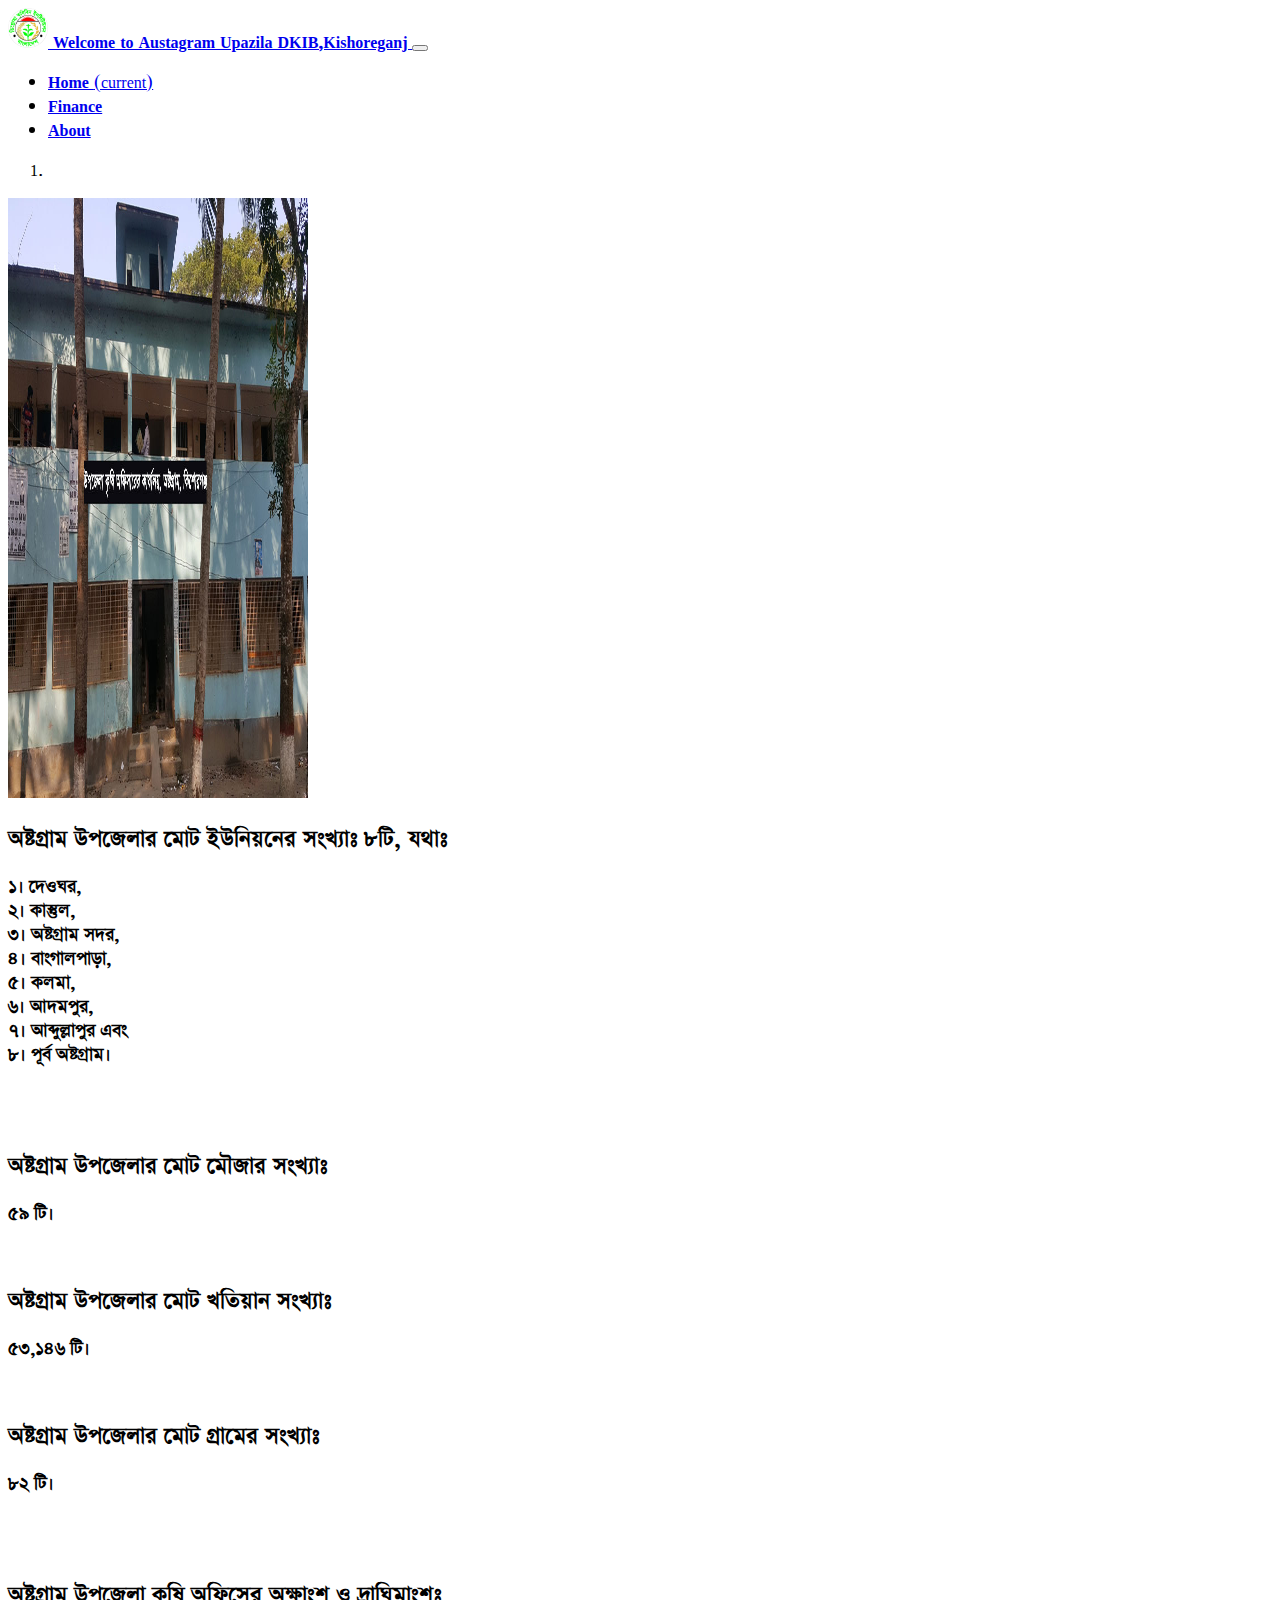
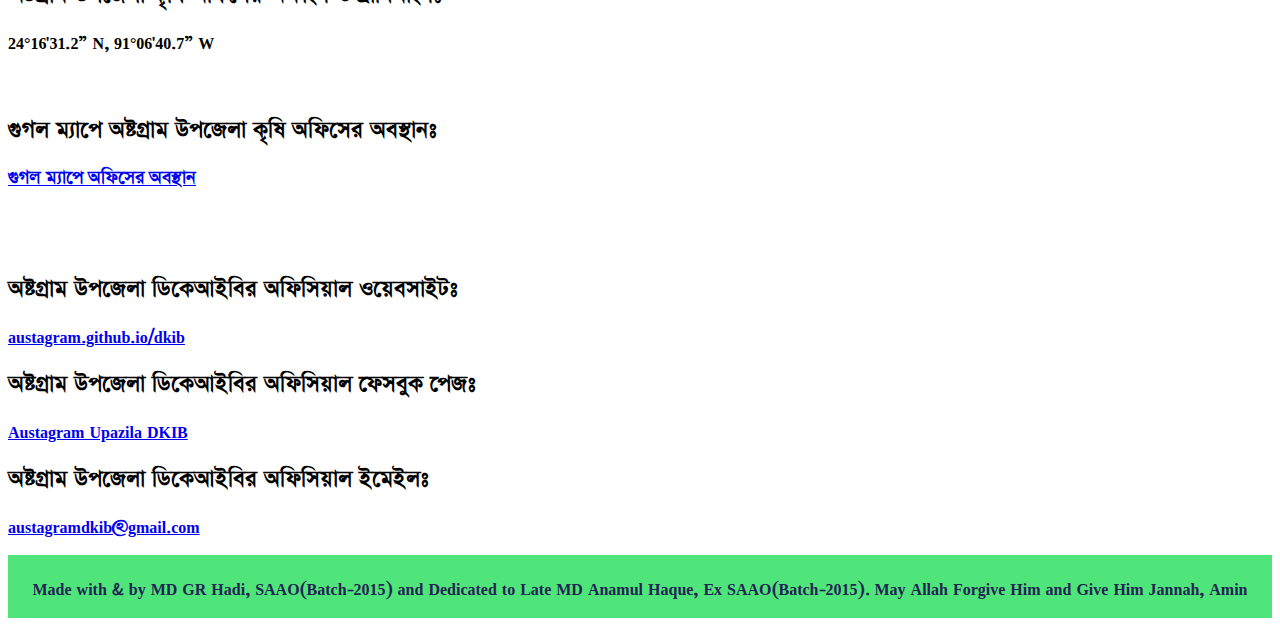
==== about.html @ fd550863 "Add files via upload" ====
<!doctype html>
<html lang="en">
  <head>
    <!-- Required meta tags -->
    <meta charset="utf-8">
    <meta name="viewport" content="width=device-width, initial-scale=1, shrink-to-fit=no">
	<meta name="description" content="Farmer and Agriculture are the part and heart of My country: Bangladesh. We,the Sub Assistant Agriculture Officers(SAAO) are tried our best to serve the Nation. Because We(SAAO) love farmer,Agriculture.">
	<meta name="robots" content="index, follow">

    <!-- Bootstrap CSS -->
    <link rel="stylesheet" href="https://stackpath.bootstrapcdn.com/bootstrap/4.1.3/css/bootstrap.min.css" integrity="sha384-MCw98/SFnGE8fJT3GXwEOngsV7Zt27NXFoaoApmYm81iuXoPkFOJwJ8ERdknLPMO" crossorigin="anonymous">

	<link rel="stylesheet" href="https://use.fontawesome.com/releases/v5.6.3/css/all.css" integrity="sha384-UHRtZLI+pbxtHCWp1t77Bi1L4ZtiqrqD80Kn4Z8NTSRyMA2Fd33n5dQ8lWUE00s/" crossorigin="anonymous">
	
	<!-- Font Style -->
	<!-- Font Style -->
	<link rel="stylesheet" href="style.css">
	
	
	<link rel="icon" href="logo2.ico">
    <title>Austagram Upazila DKIB, Kishoreganj</title>
	
  </head>
  
  <body>
        <nav class="navbar fixed-top navbar-expand-lg navbar-dark bg-primary">
          <a class="navbar-brand" href="index.html">
          <img src="logo2.ico" width="40" height="40" alt="">
          <b> Welcome to Austagram Upazila DKIB,Kishoreganj </b> </a>
         <button class="navbar-toggler" type="button" data-toggle="collapse" data-target="#navbarNav" aria-controls="navbarNav" aria-expanded="false" aria-label="Toggle navigation">
         <span class="navbar-toggler-icon"></span>
         </button>
  <div class="collapse navbar-collapse" id="navbarNav">
    <ul class="navbar-nav">
      <li class="nav-item active">
        <a class="nav-link" href="index.html"> <b> Home </b> <span class="sr-only">(current)</span> </a> 
      </li>
      <li class="nav-item">
        <a class="nav-link" href="finance.html"> <b> Finance </b> </a>
      </li>
      <li class="nav-item">
        <a class="nav-link" href="about.html"> <b>  About </b> </a>
      </li>
    </ul>
  </div>
</nav>
  
  
  <div id="carouselExampleIndicators" class="carousel slide" data-ride="carousel">
       <ol class="carousel-indicators">
           <li data-target="#carouselExampleIndicators" data-slide-to="0" class="active"></li>
      </ol>
  <div class="carousel-inner">
    <div class="carousel-item active">
      <img class="d-block w-100" src="333.jpg" height="600" width="300" alt=" ">
    </div>
    </div>
	  
 </div>
  
 
  
  <div class="container">
  <div class="jumbotron">
  
  <p style="font-size:20px;"><b>অষ্টগ্রাম উপজেলার মোট ইউনিয়নের সংখ্যাঃ<b> ৮টি, যথাঃ</p>
  <p>১। দেওঘর,<br>২। কাস্তুল,<br>৩। অষ্টগ্রাম সদর,<br>৪। বাংগালপাড়া,<br>৫। কলমা,<br>৬। আদমপুর,<br>৭। আব্দুল্লাপুর এবং<br>৮। পূর্ব অষ্টগ্রাম।</p><br><br>



<p style="font-size:20px;"><b>অষ্টগ্রাম উপজেলার মোট মৌজার সংখ্যাঃ</p></b> <p>৫৯ টি।</p><br>
<p style="font-size:20px;"><b>অষ্টগ্রাম উপজেলার মোট খতিয়ান সংখ্যাঃ</p></b> <p>৫৩,১৪৬ টি।</p><br>
<p style="font-size:20px;"><b>অষ্টগ্রাম উপজেলার মোট গ্রামের সংখ্যাঃ</p></b> <p>৮২ টি।</p><br><br>

<p style="font-size:20px;"><b>অষ্টগ্রাম উপজেলা কৃষি অফিসের অক্ষাংশ ও দ্রাঘিমাংশঃ</p></b> <p>24°16'31.2” N, 91°06'40.7” W</p><br>
<p style="font-size:20px;"><b>গুগল ম্যাপে অষ্টগ্রাম উপজেলা কৃষি অফিসের অবস্থানঃ</p></b> <a href="https://goo.gl/maps/VRCsMrHJLbz" target="_blank"> <p>গুগল ম্যাপে অফিসের অবস্থান</p></a><br><br>
<p style="font-size:20px;"> <b>অষ্টগ্রাম উপজেলা ডিকেআইবির অফিসিয়াল ওয়েবসাইটঃ</b></p> <p><a href="austagram.github.io/dkib" target="_blank"> <b> austagram.github.io/dkib</b> </a></p>
<p style="font-size:20px;"> <b>অষ্টগ্রাম উপজেলা ডিকেআইবির অফিসিয়াল ফেসবুক পেজঃ</b></p> <p><a href="https://goo.gl/2Cz5bA" target="_blank"> <b>Austagram Upazila DKIB</b> </a></p> </b>
<p style="font-size:20px;"> <b>অষ্টগ্রাম উপজেলা ডিকেআইবির অফিসিয়াল ইমেইলঃ</b></p> <p><a href="https://goo.gl/XTJCcG" target="_blank"> <b> austagramdkib@gmail.com</b> </a></p> </b>


  
  
  
  
  
  
  
  
  
  
</div>
</div>
  
  
 
<!-- FOOTER -->
<!-- FOOTER -->
<div class="footer">
<div class="container-fluid" style="color:#212553; position:relative; bottom:0px; padding-top:6px; padding-bottom:1px; max-width:100%; background-color:#50E57A; text-align:center; margin-bottom:0px; margin-top:0px;">
<p> <strong>Made with  <i class="fas fa-heart fa-x fa-spin" style="color: red;"> </i> & <i class="fas fa-laugh fa-x" style="color: blue;"></i> by MD GR Hadi, SAAO(Batch-2015) and Dedicated to Late MD Anamul Haque, Ex SAAO(Batch-2015). <i class="far fa-sad-tear fa-x" style="color: black;"></i>    May Allah Forgive Him and Give Him Jannah, Amin  <i class="fas fa-pray fa-x" style="color: black;"></i> </strong>  </p >
</div>
</div>
	

    <!-- Optional JavaScript -->
    <!-- jQuery first, then Popper.js, then Bootstrap JS -->
    <script src="https://code.jquery.com/jquery-3.3.1.slim.min.js" integrity="sha384-q8i/X+965DzO0rT7abK41JStQIAqVgRVzpbzo5smXKp4YfRvH+8abtTE1Pi6jizo" crossorigin="anonymous"></script>
    <script src="https://cdnjs.cloudflare.com/ajax/libs/popper.js/1.14.3/umd/popper.min.js" integrity="sha384-ZMP7rVo3mIykV+2+9J3UJ46jBk0WLaUAdn689aCwoqbBJiSnjAK/l8WvCWPIPm49" crossorigin="anonymous"></script>
    <script src="https://stackpath.bootstrapcdn.com/bootstrap/4.1.3/js/bootstrap.min.js" integrity="sha384-ChfqqxuZUCnJSK3+MXmPNIyE6ZbWh2IMqE241rYiqJxyMiZ6OW/JmZQ5stwEULTy" crossorigin="anonymous"></script>
  </body>
</html>
---- style.css ----
@font-face {
  font-family: 'AdorshoLipi';
  src: url('font/AdorshoLipi.eot');
  src: url('font/AdorshoLipi.woff') format('woff'),
       url('font/AdorshoLipi.ttf') format('truetype'),
       url('font/AdorshoLipi.svg#AdorshoLipi') format('svg'),
       url('font/AdorshoLipi.eot?#iefix') format('embedded-opentype');
  font-weight: normal;
  font-style: normal;
}


body
    {font-family:AdorshoLipi;
	
	

	}
	
.hadi{font-size:19px;}
.icon{font-family:'Times New Roman', 'arial';}
.card-title{font-size:19px;}
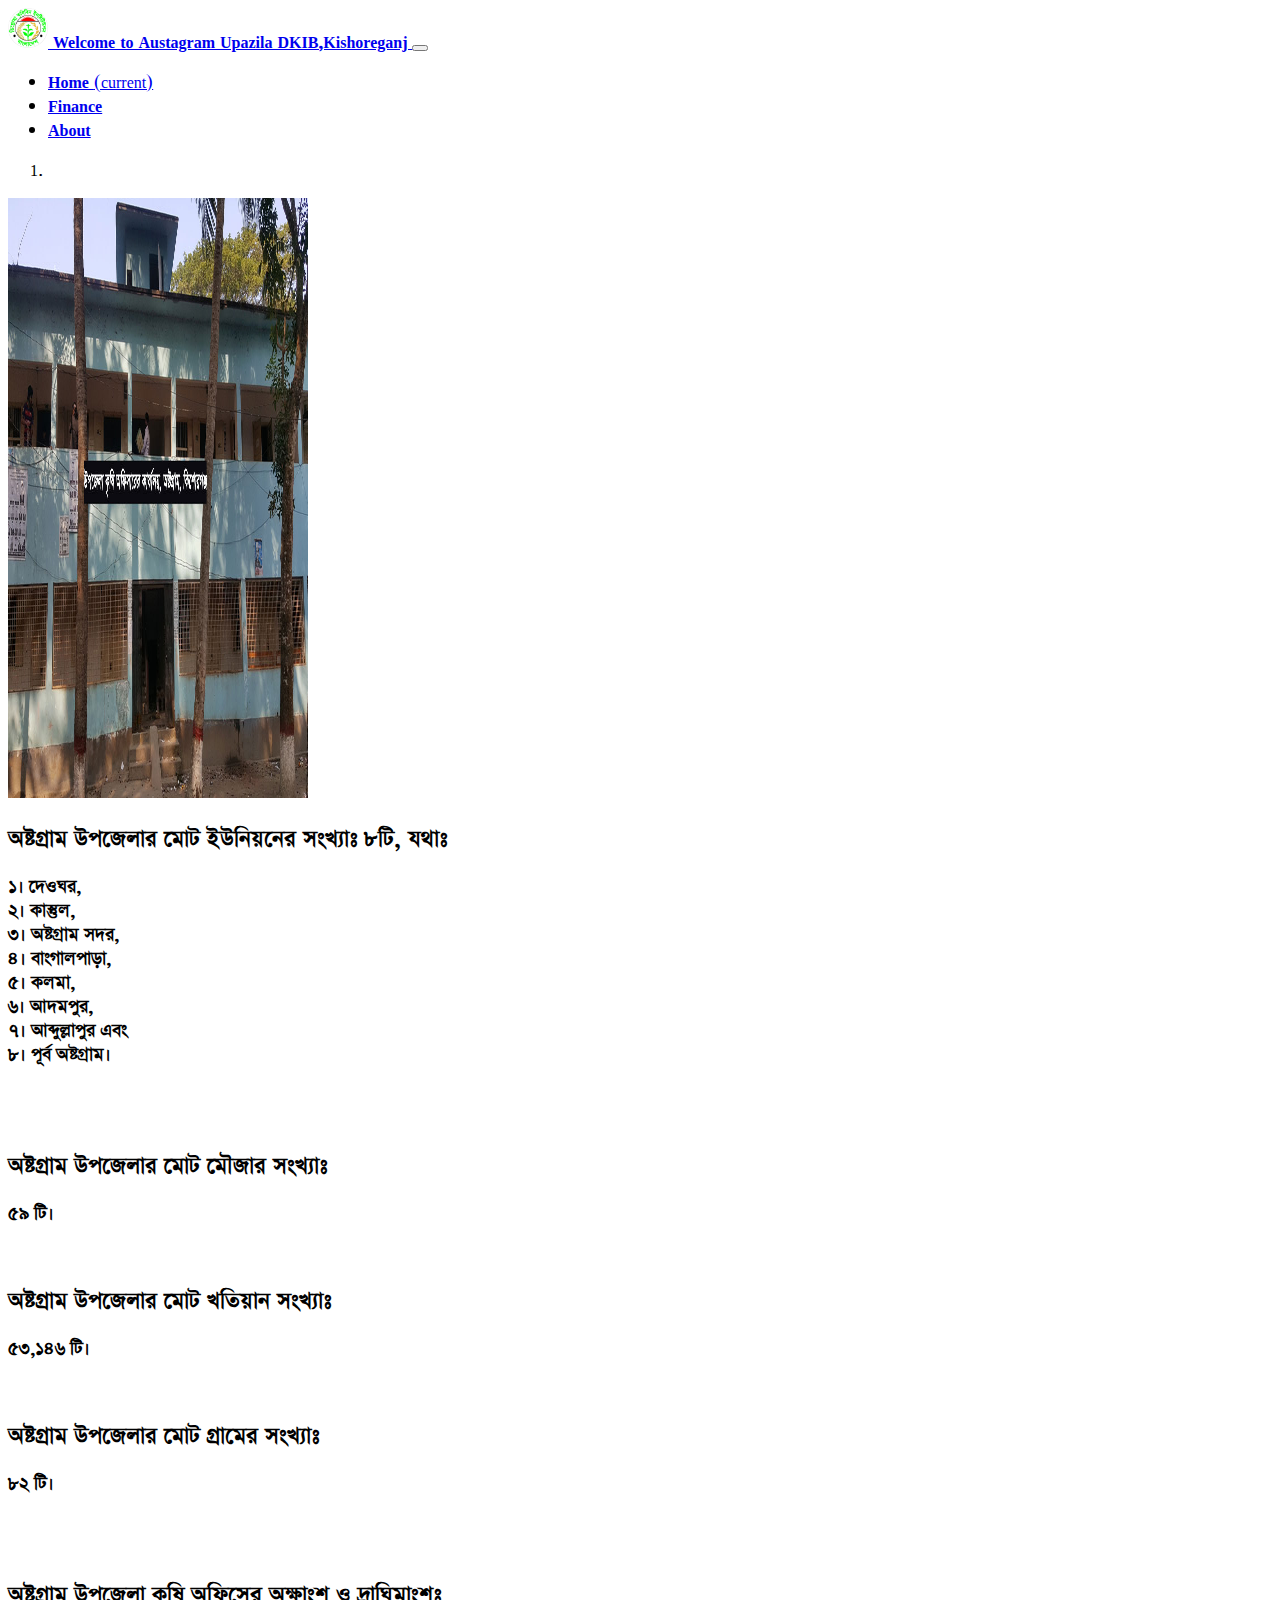
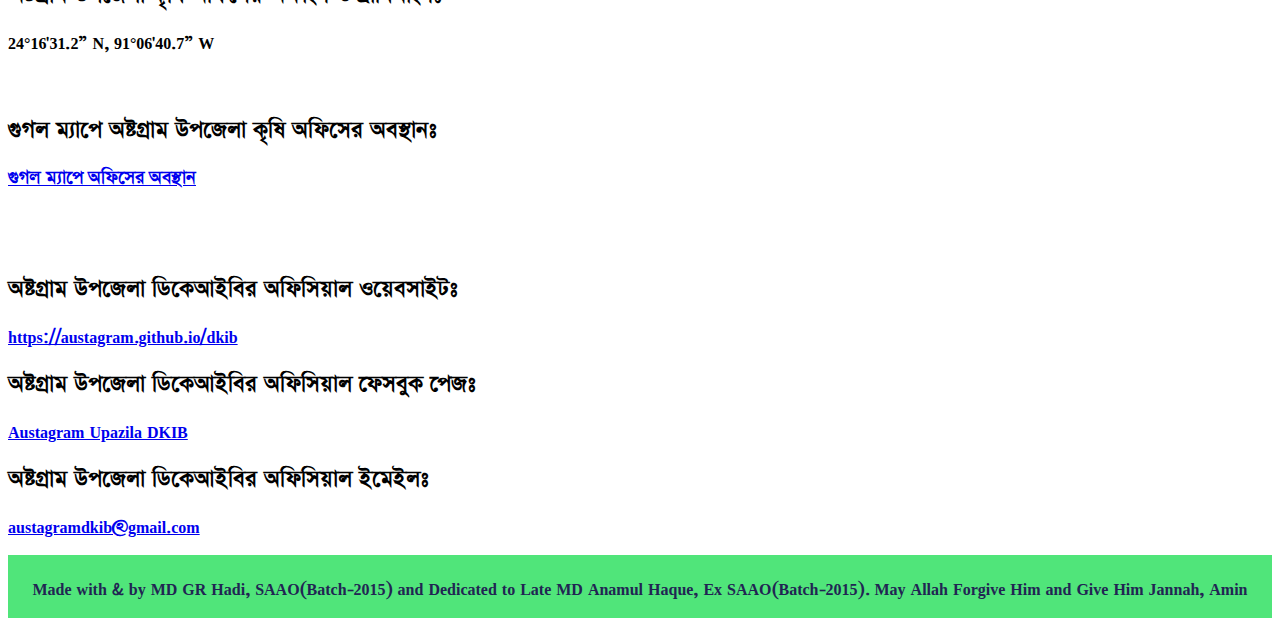
==== commit 5f9b1b86: "Update about.html" ====
--- a/about.html
+++ b/about.html
@@ -74,8 +74,8 @@
 
 <p style="font-size:20px;"><b>অষ্টগ্রাম উপজেলা কৃষি অফিসের অক্ষাংশ ও দ্রাঘিমাংশঃ</p></b> <p>24°16'31.2” N, 91°06'40.7” W</p><br>
 <p style="font-size:20px;"><b>গুগল ম্যাপে অষ্টগ্রাম উপজেলা কৃষি অফিসের অবস্থানঃ</p></b> <a href="https://goo.gl/maps/VRCsMrHJLbz" target="_blank"> <p>গুগল ম্যাপে অফিসের অবস্থান</p></a><br><br>
-<p style="font-size:20px;"> <b>অষ্টগ্রাম উপজেলা ডিকেআইবির অফিসিয়াল ওয়েবসাইটঃ</b></p> <p><a href="austagram.github.io/dkib" target="_blank"> <b> austagram.github.io/dkib</b> </a></p>
-<p style="font-size:20px;"> <b>অষ্টগ্রাম উপজেলা ডিকেআইবির অফিসিয়াল ফেসবুক পেজঃ</b></p> <p><a href="https://goo.gl/2Cz5bA" target="_blank"> <b>Austagram Upazila DKIB</b> </a></p> </b>
+<p style="font-size:20px;"> <b>অষ্টগ্রাম উপজেলা ডিকেআইবির অফিসিয়াল ওয়েবসাইটঃ</b></p> <p><a href="https://austagram.github.io/dkib" target="_blank"> <b> https://austagram.github.io/dkib</b> </a></p>
+<p style="font-size:20px;"> <b>অষ্টগ্রাম উপজেলা ডিকেআইবির অফিসিয়াল ফেসবুক পেজঃ</b></p> <p><a href="https://goo.gl/2Cz5bA" target="_blank"> <b> Austagram Upazila DKIB</b> </a></p> </b>
 <p style="font-size:20px;"> <b>অষ্টগ্রাম উপজেলা ডিকেআইবির অফিসিয়াল ইমেইলঃ</b></p> <p><a href="https://goo.gl/XTJCcG" target="_blank"> <b> austagramdkib@gmail.com</b> </a></p> </b>
 
 
@@ -109,4 +109,4 @@
     <script src="https://cdnjs.cloudflare.com/ajax/libs/popper.js/1.14.3/umd/popper.min.js" integrity="sha384-ZMP7rVo3mIykV+2+9J3UJ46jBk0WLaUAdn689aCwoqbBJiSnjAK/l8WvCWPIPm49" crossorigin="anonymous"></script>
     <script src="https://stackpath.bootstrapcdn.com/bootstrap/4.1.3/js/bootstrap.min.js" integrity="sha384-ChfqqxuZUCnJSK3+MXmPNIyE6ZbWh2IMqE241rYiqJxyMiZ6OW/JmZQ5stwEULTy" crossorigin="anonymous"></script>
   </body>
-</html>+</html>
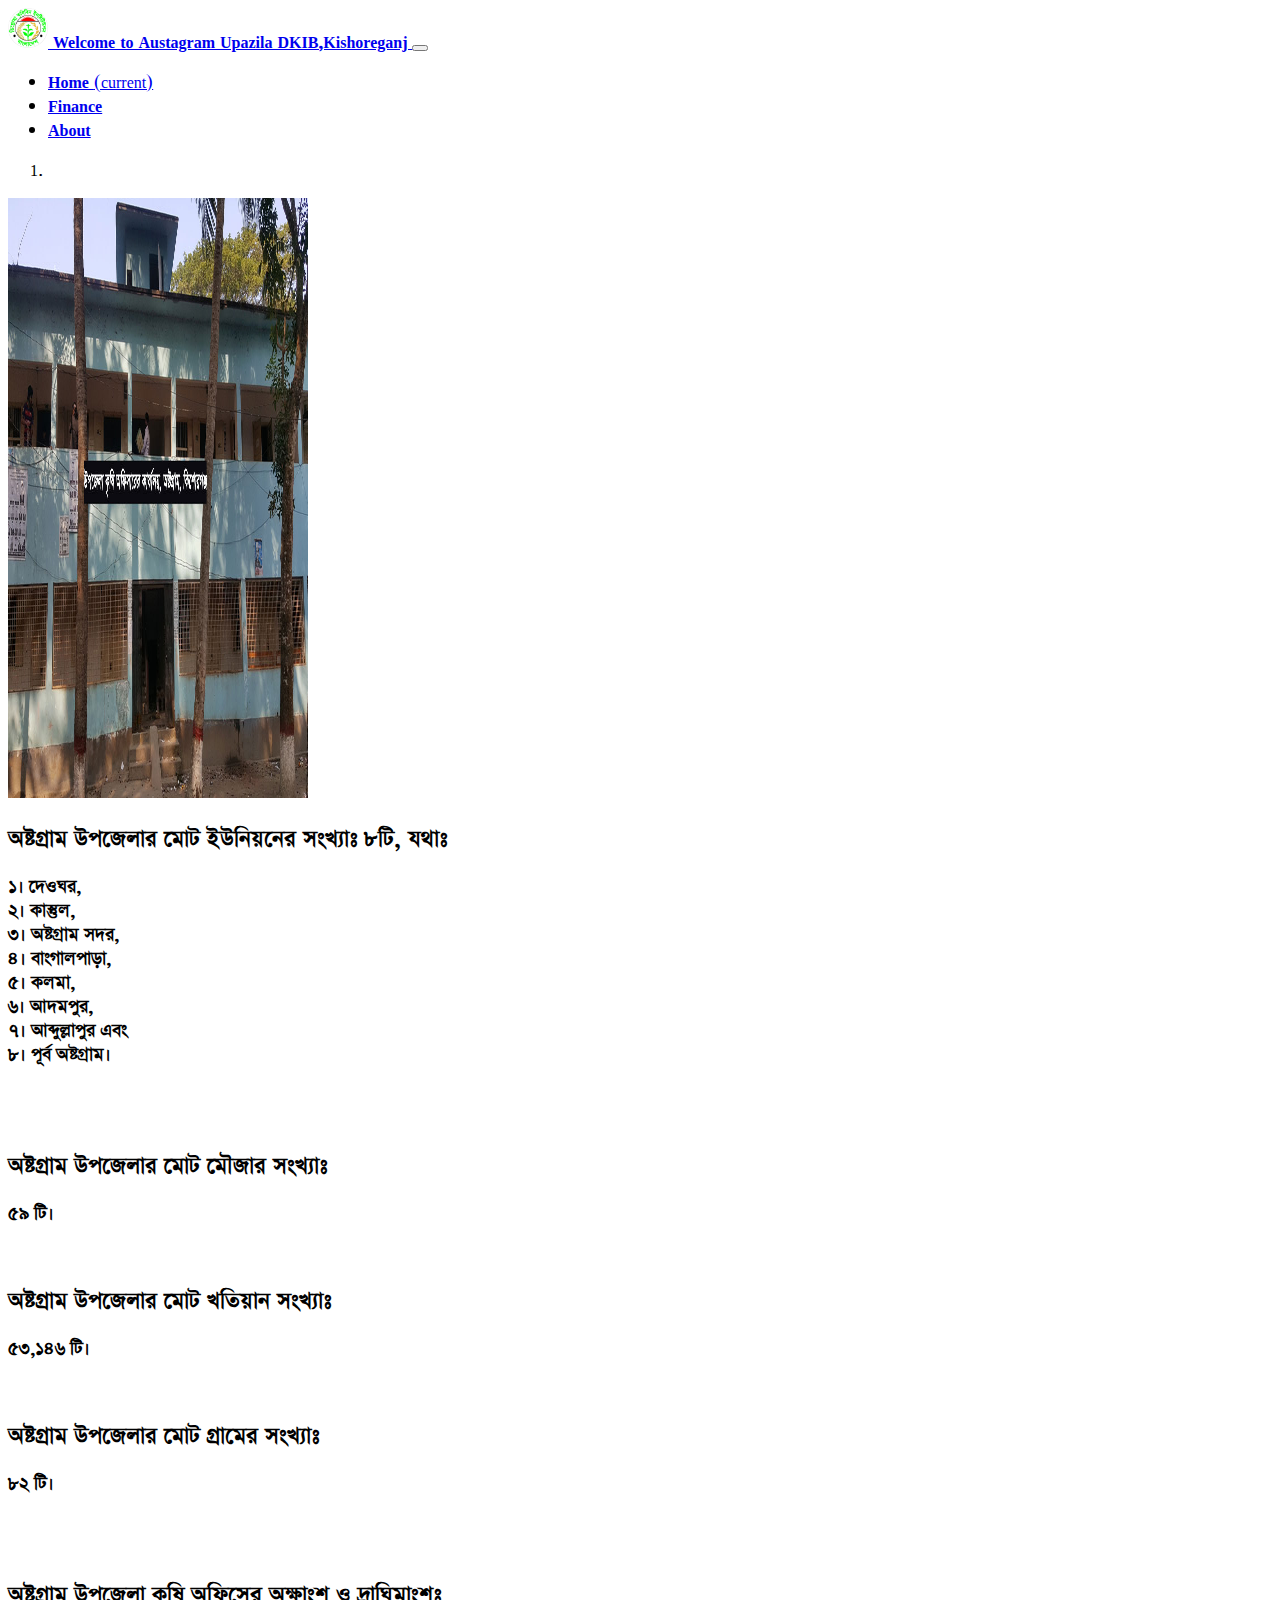
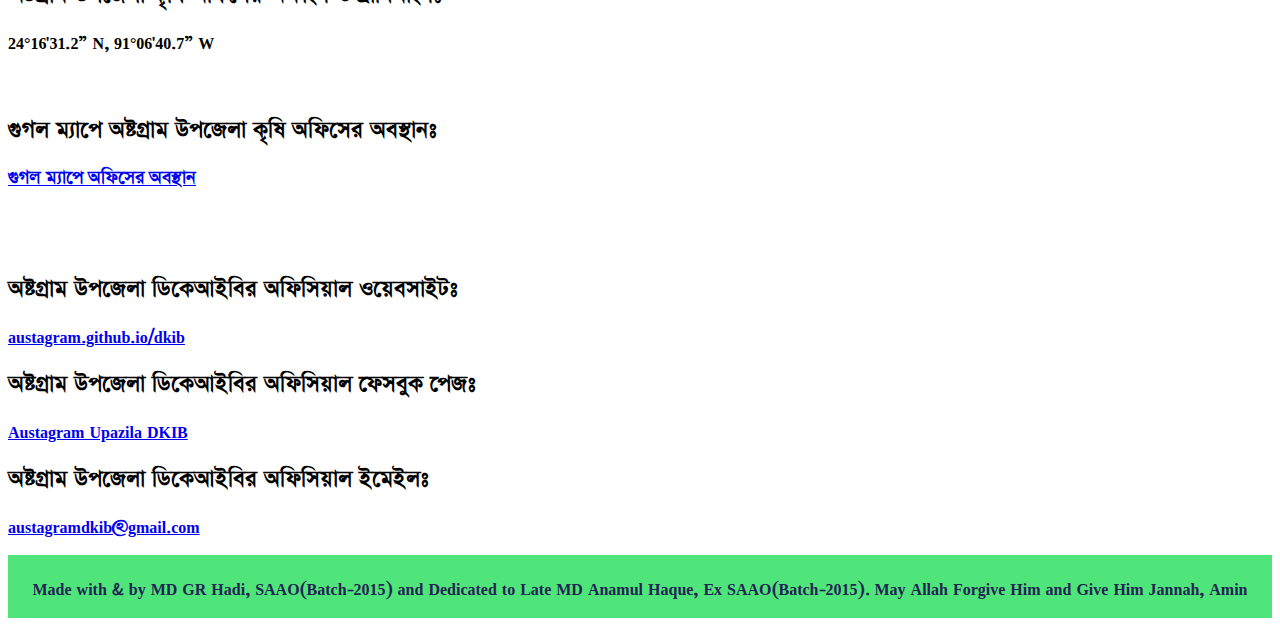
==== commit e7371527: "Update about.html" ====
--- a/about.html
+++ b/about.html
@@ -74,7 +74,7 @@
 
 <p style="font-size:20px;"><b>অষ্টগ্রাম উপজেলা কৃষি অফিসের অক্ষাংশ ও দ্রাঘিমাংশঃ</p></b> <p>24°16'31.2” N, 91°06'40.7” W</p><br>
 <p style="font-size:20px;"><b>গুগল ম্যাপে অষ্টগ্রাম উপজেলা কৃষি অফিসের অবস্থানঃ</p></b> <a href="https://goo.gl/maps/VRCsMrHJLbz" target="_blank"> <p>গুগল ম্যাপে অফিসের অবস্থান</p></a><br><br>
-<p style="font-size:20px;"> <b>অষ্টগ্রাম উপজেলা ডিকেআইবির অফিসিয়াল ওয়েবসাইটঃ</b></p> <p><a href="https://austagram.github.io/dkib" target="_blank"> <b> https://austagram.github.io/dkib</b> </a></p>
+<p style="font-size:20px;"> <b>অষ্টগ্রাম উপজেলা ডিকেআইবির অফিসিয়াল ওয়েবসাইটঃ</b></p> <p><a href="https://austagram.github.io/dkib" target="_blank"> <b> austagram.github.io/dkib</b> </a></p></b>
 <p style="font-size:20px;"> <b>অষ্টগ্রাম উপজেলা ডিকেআইবির অফিসিয়াল ফেসবুক পেজঃ</b></p> <p><a href="https://goo.gl/2Cz5bA" target="_blank"> <b> Austagram Upazila DKIB</b> </a></p> </b>
 <p style="font-size:20px;"> <b>অষ্টগ্রাম উপজেলা ডিকেআইবির অফিসিয়াল ইমেইলঃ</b></p> <p><a href="https://goo.gl/XTJCcG" target="_blank"> <b> austagramdkib@gmail.com</b> </a></p> </b>
 
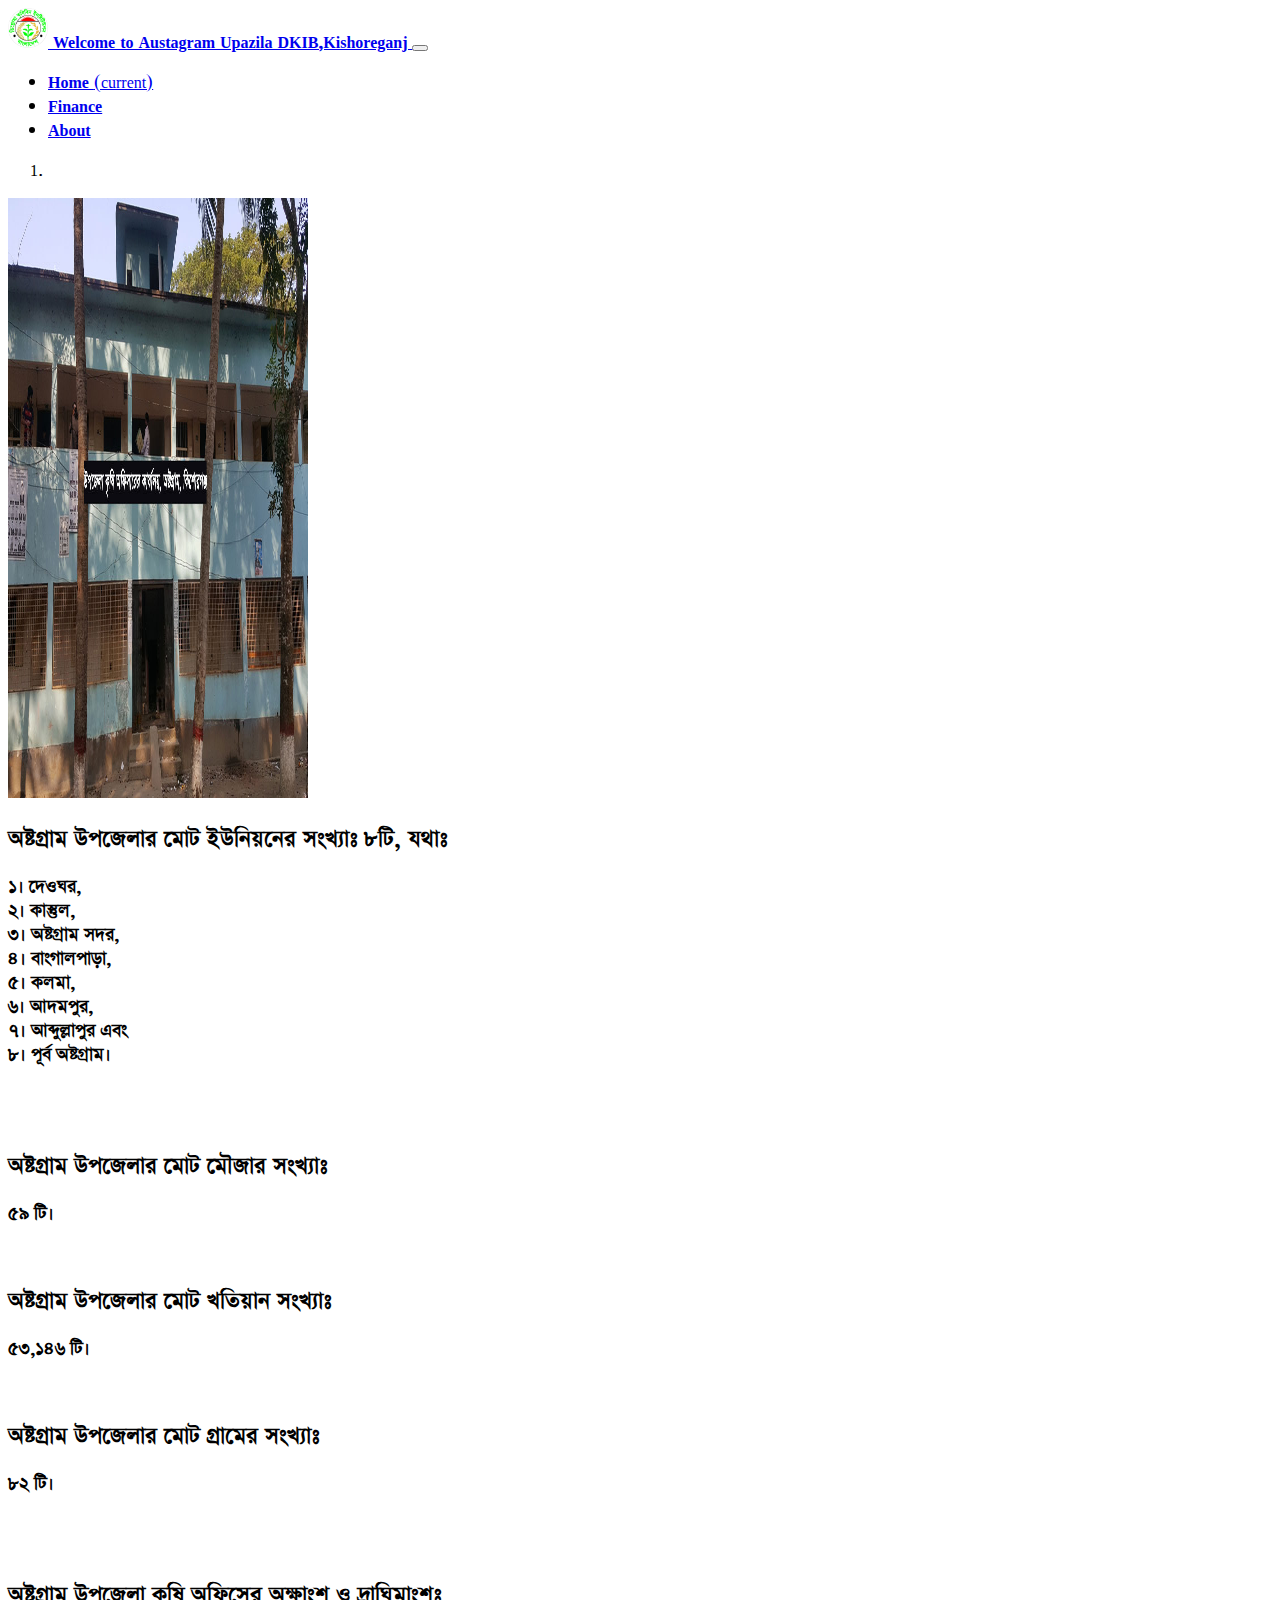
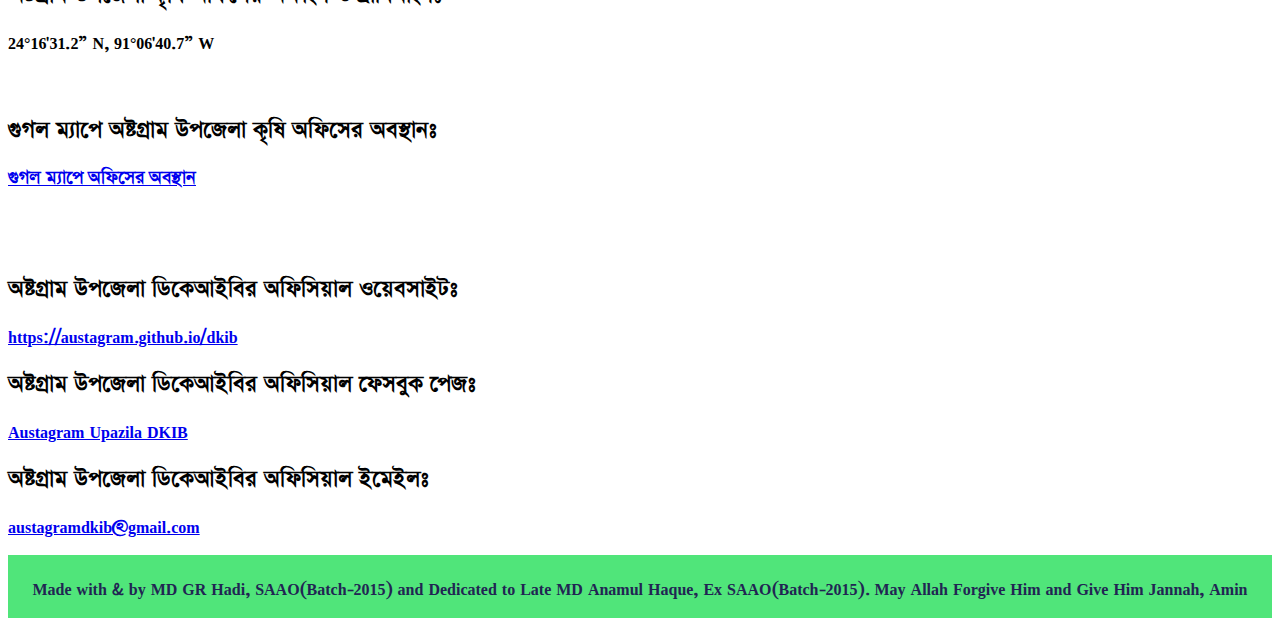
==== commit 1b60a9d9: "Add files via upload" ====
--- a/about.html
+++ b/about.html
@@ -4,8 +4,8 @@
     <!-- Required meta tags -->
     <meta charset="utf-8">
     <meta name="viewport" content="width=device-width, initial-scale=1, shrink-to-fit=no">
-	<meta name="description" content="Farmer and Agriculture are the part and heart of My country: Bangladesh. We,the Sub Assistant Agriculture Officers(SAAO) are tried our best to serve the Nation. Because We(SAAO) love farmer,Agriculture.">
-	<meta name="robots" content="index, follow">
+	<meta name="description" content="Farmer and Agriculture are the part and heart of My country: Bangladesh. We,the Sub Assistant Agriculture Officer(SAAO) are tried our best to serve the Farmers & the Nation. Because We(SAAO) love farmer,Agriculture as well as Bangladesh.">
+	<meta name="robots" content="index,follow">
 
     <!-- Bootstrap CSS -->
     <link rel="stylesheet" href="https://stackpath.bootstrapcdn.com/bootstrap/4.1.3/css/bootstrap.min.css" integrity="sha384-MCw98/SFnGE8fJT3GXwEOngsV7Zt27NXFoaoApmYm81iuXoPkFOJwJ8ERdknLPMO" crossorigin="anonymous">
@@ -74,9 +74,9 @@
 
 <p style="font-size:20px;"><b>অষ্টগ্রাম উপজেলা কৃষি অফিসের অক্ষাংশ ও দ্রাঘিমাংশঃ</p></b> <p>24°16'31.2” N, 91°06'40.7” W</p><br>
 <p style="font-size:20px;"><b>গুগল ম্যাপে অষ্টগ্রাম উপজেলা কৃষি অফিসের অবস্থানঃ</p></b> <a href="https://goo.gl/maps/VRCsMrHJLbz" target="_blank"> <p>গুগল ম্যাপে অফিসের অবস্থান</p></a><br><br>
-<p style="font-size:20px;"> <b>অষ্টগ্রাম উপজেলা ডিকেআইবির অফিসিয়াল ওয়েবসাইটঃ</b></p> <p><a href="https://austagram.github.io/dkib" target="_blank"> <b> austagram.github.io/dkib</b> </a></p></b>
-<p style="font-size:20px;"> <b>অষ্টগ্রাম উপজেলা ডিকেআইবির অফিসিয়াল ফেসবুক পেজঃ</b></p> <p><a href="https://goo.gl/2Cz5bA" target="_blank"> <b> Austagram Upazila DKIB</b> </a></p> </b>
-<p style="font-size:20px;"> <b>অষ্টগ্রাম উপজেলা ডিকেআইবির অফিসিয়াল ইমেইলঃ</b></p> <p><a href="https://goo.gl/XTJCcG" target="_blank"> <b> austagramdkib@gmail.com</b> </a></p> </b>
+<p style="font-size:20px;"> <b>অষ্টগ্রাম উপজেলা ডিকেআইবির অফিসিয়াল ওয়েবসাইটঃ</b></p> <p> <a href="https://austagram.github.io/dkib" target="_blank"> <b> https://austagram.github.io/dkib</b> </a></p>
+<p style="font-size:20px;"> <b>অষ্টগ্রাম উপজেলা ডিকেআইবির অফিসিয়াল ফেসবুক পেজঃ</b></p> <p> <a href="https://goo.gl/2Cz5bA" target="_blank"> <b>Austagram Upazila DKIB</b> </a></p> </b>
+<p style="font-size:20px;"> <b>অষ্টগ্রাম উপজেলা ডিকেআইবির অফিসিয়াল ইমেইলঃ</b></p> <p> <a href="https://goo.gl/XTJCcG" target="_blank"> <b> austagramdkib@gmail.com</b> </a></p> </b>
 
 
   
@@ -109,4 +109,4 @@
     <script src="https://cdnjs.cloudflare.com/ajax/libs/popper.js/1.14.3/umd/popper.min.js" integrity="sha384-ZMP7rVo3mIykV+2+9J3UJ46jBk0WLaUAdn689aCwoqbBJiSnjAK/l8WvCWPIPm49" crossorigin="anonymous"></script>
     <script src="https://stackpath.bootstrapcdn.com/bootstrap/4.1.3/js/bootstrap.min.js" integrity="sha384-ChfqqxuZUCnJSK3+MXmPNIyE6ZbWh2IMqE241rYiqJxyMiZ6OW/JmZQ5stwEULTy" crossorigin="anonymous"></script>
   </body>
-</html>
+</html>